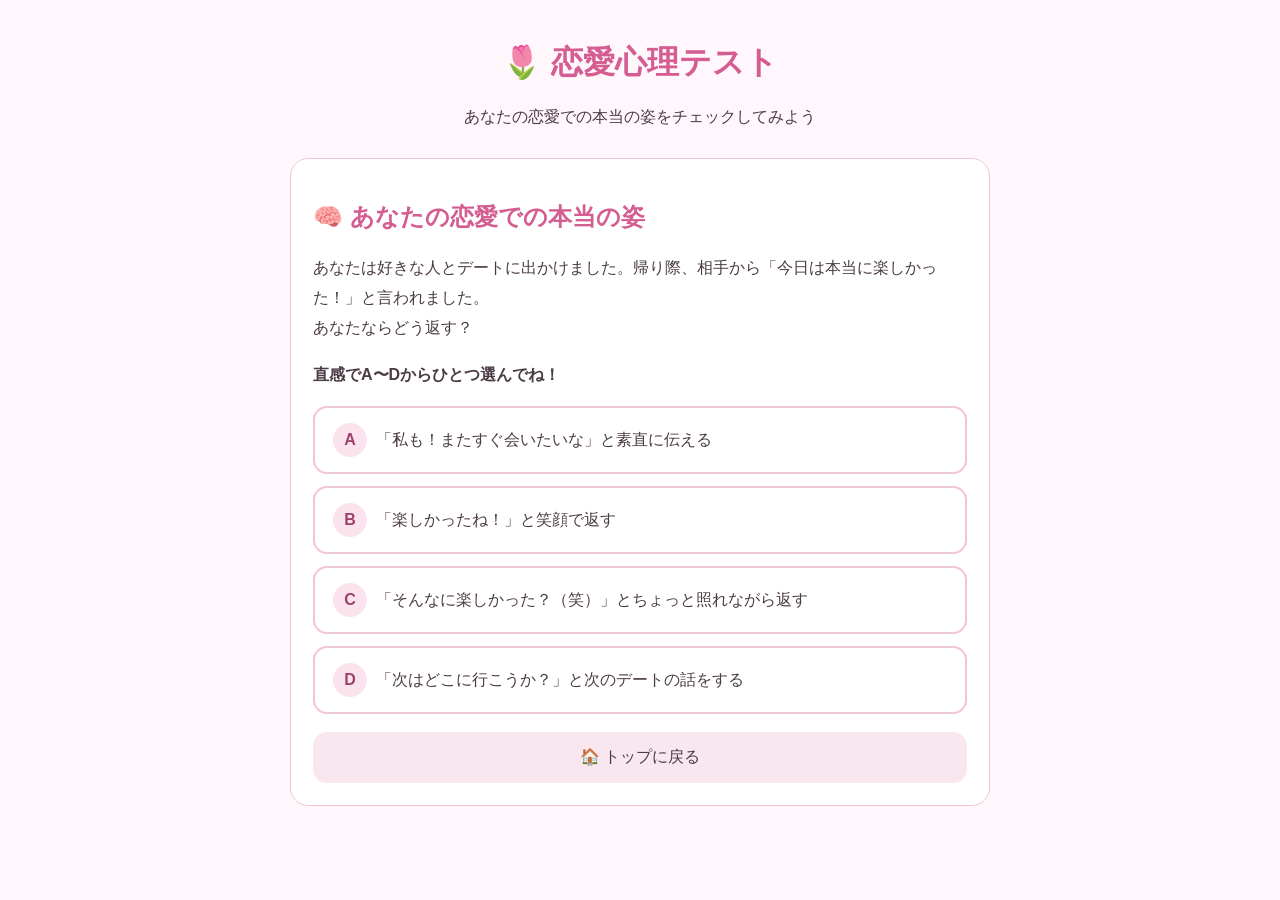
==== love.html @ 4a2bf88d "Add files via upload" ====
<!DOCTYPE html>
<html lang="ja">
<head>
  <meta charset="UTF-8">
  <meta name="viewport" content="width=device-width, initial-scale=1.0">
  <title>恋愛診断｜心理テストの森</title>
  <link rel="stylesheet" href="style.css">
  <style>
    .love-panel{background:#fff;border:1px solid #f0c5d8;border-radius:18px;padding:22px;margin:18px 0}
    .love-panel h2,.love-panel h3{color:#d45d91}
    .love-panel p{line-height:1.9}
    .love-choices{display:grid;gap:12px}
    .love-choices button{background:#fff;border:2px solid #f0c5d8;text-align:left;line-height:1.6}
    .love-letter{display:inline-grid;place-items:center;width:34px;height:34px;border-radius:50%;background:#fbe3ed;color:#9a426b;font-weight:bold;margin-right:9px}
    .love-result-section{padding:12px 0;border-bottom:1px solid #f5dce7}
    .love-result-section:last-child{border-bottom:0}
    .love-result-section h3{margin-bottom:5px}
    .love-buttons{display:grid;gap:10px;margin-top:18px}
    .love-note{font-size:13px;color:#8b7180;text-align:center}
  </style>
  <script src="love.js" defer></script>
</head>
<body>
  <main class="container">
    <header class="site-header">
      <h1>🌷 恋愛心理テスト</h1>
      <p>あなたの恋愛での本当の姿をチェックしてみよう</p>
    </header>

    <section id="love-question" class="love-panel">
      <h2>🧠 あなたの恋愛での本当の姿</h2>
      <p>あなたは好きな人とデートに出かけました。帰り際、相手から「今日は本当に楽しかった！」と言われました。<br>あなたならどう返す？</p>
      <p><strong>直感でA〜Dからひとつ選んでね！</strong></p>
      <div class="love-choices">
        <button data-answer="0"><span class="love-letter">A</span>「私も！またすぐ会いたいな」と素直に伝える</button>
        <button data-answer="1"><span class="love-letter">B</span>「楽しかったね！」と笑顔で返す</button>
        <button data-answer="2"><span class="love-letter">C</span>「そんなに楽しかった？（笑）」とちょっと照れながら返す</button>
        <button data-answer="3"><span class="love-letter">D</span>「次はどこに行こうか？」と次のデートの話をする</button>
      </div>
      <div class="love-buttons">
        <button class="back-button" id="love-home">🏠 トップに戻る</button>
      </div>
    </section>

    <section id="love-result" class="love-panel hidden">
      <p class="page-intro">💕 あなたの診断結果 💕</p>
      <h2 id="love-result-title"></h2>
      <div id="love-result-details"></div>
      <div class="love-buttons">
        <button id="love-share">LINEでシェア</button>
        <button id="love-retry">もう一度診断する</button>
        <button class="back-button" id="love-result-home">🏠 トップに戻る</button>
      </div>
      <p class="love-note">※心理テストは遊びとして気軽に楽しんでね。科学的な性格判定ではありません。</p>
    </section>
  </main>
</body>
</html>
---- style.css ----
* {
  box-sizing: border-box;
}

body {
  margin: 0;
  padding: 20px;
  font-family: sans-serif;
  background: #fff7fb;
  color: #4b3b45;
}

.container {
  max-width: 700px;
  margin: 0 auto;
}

.site-header {
  text-align: center;
  margin-bottom: 30px;
}

h1 {
  color: #d45d91;
}

.category-grid,
.answer-list,
.result-buttons,
.quiz-menu {
  display: grid;
  gap: 12px;
}

button {
  border: none;
  border-radius: 14px;
  padding: 15px 18px;
  font-size: 16px;
  cursor: pointer;
  background: #f4c9dc;
  color: #4b3b45;
  transition: opacity 0.2s, transform 0.2s;
}

button:hover {
  opacity: 0.85;
  transform: translateY(-2px);
}

.category-button {
  background: #f7d8e6;
}

.question {
  font-size: 18px;
  line-height: 1.7;
}

.answer-list button {
  background: white;
  border: 2px solid #f0c5d8;
  text-align: left;
}

#result-screen,
.result-card {
  text-align: center;
  background: white;
  padding: 24px;
  border-radius: 18px;
}

#result-title,
.result-card h3 {
  color: #d45d91;
}

#result-description,
#result-advice,
.result-card p {
  line-height: 1.8;
}

.hidden {
  display: none !important;
}

.page-panel {
  background: #fff;
  padding: 22px;
  border-radius: 18px;
  box-shadow: 0 3px 14px rgba(160, 90, 120, 0.07);
}

.page-intro {
  line-height: 1.8;
  text-align: center;
}

.quiz-menu button {
  background: #fff;
  border: 2px solid #f0c5d8;
  text-align: left;
  line-height: 1.5;
}

.quiz-menu button span {
  display: block;
  color: #9b7184;
  font-size: 13px;
  margin-top: 5px;
}

.detail-section {
  margin: 20px 0;
  text-align: left;
  line-height: 1.9;
}

.detail-section h4 {
  color: #c65387;
  margin-bottom: 5px;
}

.sub-buttons {
  display: grid;
  gap: 10px;
  margin-top: 22px;
}

.back-button {
  background: #f8e7ef;
}

.disclaimer {
  margin-top: 24px;
  color: #8b7781;
  font-size: 12px;
  line-height: 1.7;
  text-align: center;
}

@media (min-width: 600px) {
  .category-grid {
    grid-template-columns: 1fr 1fr;
  }

  .result-buttons,
  .sub-buttons {
    grid-template-columns: 1fr 1fr;
  }
}
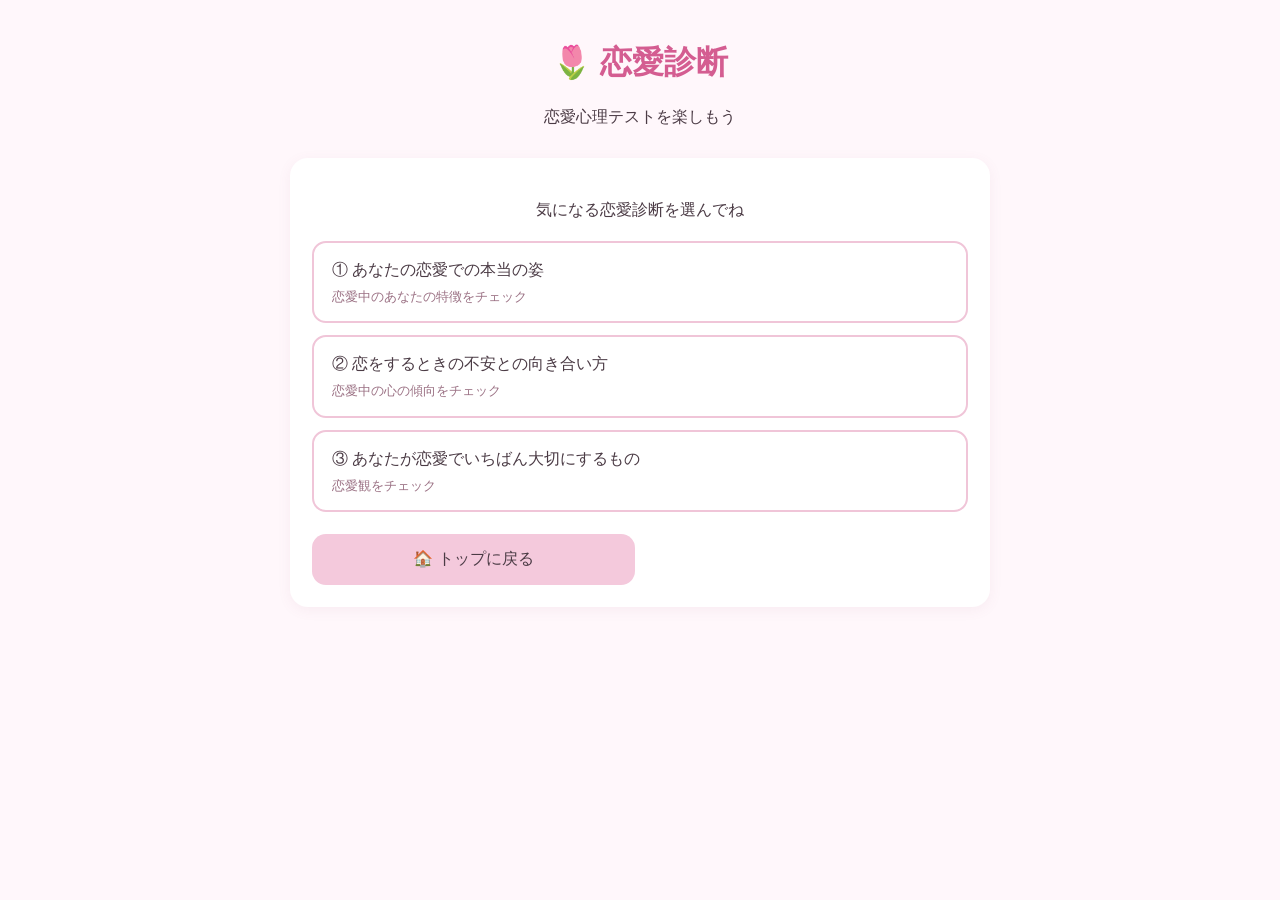
==== commit 32ed0dbb: "Update love.html" ====
--- a/love.html
+++ b/love.html
@@ -5,54 +5,104 @@
   <meta name="viewport" content="width=device-width, initial-scale=1.0">
   <title>恋愛診断｜心理テストの森</title>
   <link rel="stylesheet" href="style.css">
-  <style>
-    .love-panel{background:#fff;border:1px solid #f0c5d8;border-radius:18px;padding:22px;margin:18px 0}
-    .love-panel h2,.love-panel h3{color:#d45d91}
-    .love-panel p{line-height:1.9}
-    .love-choices{display:grid;gap:12px}
-    .love-choices button{background:#fff;border:2px solid #f0c5d8;text-align:left;line-height:1.6}
-    .love-letter{display:inline-grid;place-items:center;width:34px;height:34px;border-radius:50%;background:#fbe3ed;color:#9a426b;font-weight:bold;margin-right:9px}
-    .love-result-section{padding:12px 0;border-bottom:1px solid #f5dce7}
-    .love-result-section:last-child{border-bottom:0}
-    .love-result-section h3{margin-bottom:5px}
-    .love-buttons{display:grid;gap:10px;margin-top:18px}
-    .love-note{font-size:13px;color:#8b7180;text-align:center}
-  </style>
   <script src="love.js" defer></script>
 </head>
 <body>
-  <main class="container">
-    <header class="site-header">
-      <h1>🌷 恋愛心理テスト</h1>
-      <p>あなたの恋愛での本当の姿をチェックしてみよう</p>
-    </header>
 
-    <section id="love-question" class="love-panel">
-      <h2>🧠 あなたの恋愛での本当の姿</h2>
-      <p>あなたは好きな人とデートに出かけました。帰り際、相手から「今日は本当に楽しかった！」と言われました。<br>あなたならどう返す？</p>
-      <p><strong>直感でA〜Dからひとつ選んでね！</strong></p>
-      <div class="love-choices">
-        <button data-answer="0"><span class="love-letter">A</span>「私も！またすぐ会いたいな」と素直に伝える</button>
-        <button data-answer="1"><span class="love-letter">B</span>「楽しかったね！」と笑顔で返す</button>
-        <button data-answer="2"><span class="love-letter">C</span>「そんなに楽しかった？（笑）」とちょっと照れながら返す</button>
-        <button data-answer="3"><span class="love-letter">D</span>「次はどこに行こうか？」と次のデートの話をする</button>
-      </div>
-      <div class="love-buttons">
-        <button class="back-button" id="love-home">🏠 トップに戻る</button>
-      </div>
-    </section>
+<main class="container">
 
-    <section id="love-result" class="love-panel hidden">
-      <p class="page-intro">💕 あなたの診断結果 💕</p>
-      <h2 id="love-result-title"></h2>
-      <div id="love-result-details"></div>
-      <div class="love-buttons">
-        <button id="love-share">LINEでシェア</button>
-        <button id="love-retry">もう一度診断する</button>
-        <button class="back-button" id="love-result-home">🏠 トップに戻る</button>
-      </div>
-      <p class="love-note">※心理テストは遊びとして気軽に楽しんでね。科学的な性格判定ではありません。</p>
-    </section>
-  </main>
+  <header class="site-header">
+    <h1>🌷 恋愛診断</h1>
+    <p>恋愛心理テストを楽しもう</p>
+  </header>
+
+  <!-- 診断一覧 -->
+  <section id="love-menu" class="page-panel">
+
+    <p class="page-intro">
+      気になる恋愛診断を選んでね
+    </p>
+
+    <div class="quiz-menu">
+
+      <button data-quiz="0">
+        ① あなたの恋愛での本当の姿
+        <span>恋愛中のあなたの特徴をチェック</span>
+      </button>
+
+      <button data-quiz="1">
+        ② 恋をするときの不安との向き合い方
+        <span>恋愛中の心の傾向をチェック</span>
+      </button>
+
+      <button data-quiz="2">
+        ③ あなたが恋愛でいちばん大切にするもの
+        <span>恋愛観をチェック</span>
+      </button>
+
+    </div>
+
+    <div class="sub-buttons">
+      <button id="love-home">
+        🏠 トップに戻る
+      </button>
+    </div>
+
+  </section>
+
+  <!-- 問題画面 -->
+  <section id="love-question" class="page-panel hidden">
+
+    <p id="love-quiz-number" class="page-intro"></p>
+
+    <h2 id="love-question-title"></h2>
+
+    <p id="love-question-text" class="question"></p>
+
+    <div id="love-choices" class="answer-list"></div>
+
+    <div class="sub-buttons">
+      <button id="love-menu-back">
+        診断メニューに戻る
+      </button>
+    </div>
+
+  </section>
+
+  <!-- 結果画面 -->
+  <section id="love-result" class="page-panel hidden">
+
+    <p class="page-intro">
+      💕 あなたの診断結果 💕
+    </p>
+
+    <h2 id="love-result-title"></h2>
+
+    <div id="love-result-details"></div>
+
+    <div class="sub-buttons">
+
+      <button id="love-share">
+        LINEでシェア
+      </button>
+
+      <button id="love-retry">
+        もう一度診断する
+      </button>
+
+      <button id="love-result-menu">
+        診断メニューに戻る
+      </button>
+
+      <button id="love-result-home">
+        🏠 トップに戻る
+      </button>
+
+    </div>
+
+  </section>
+
+</main>
+
 </body>
 </html>
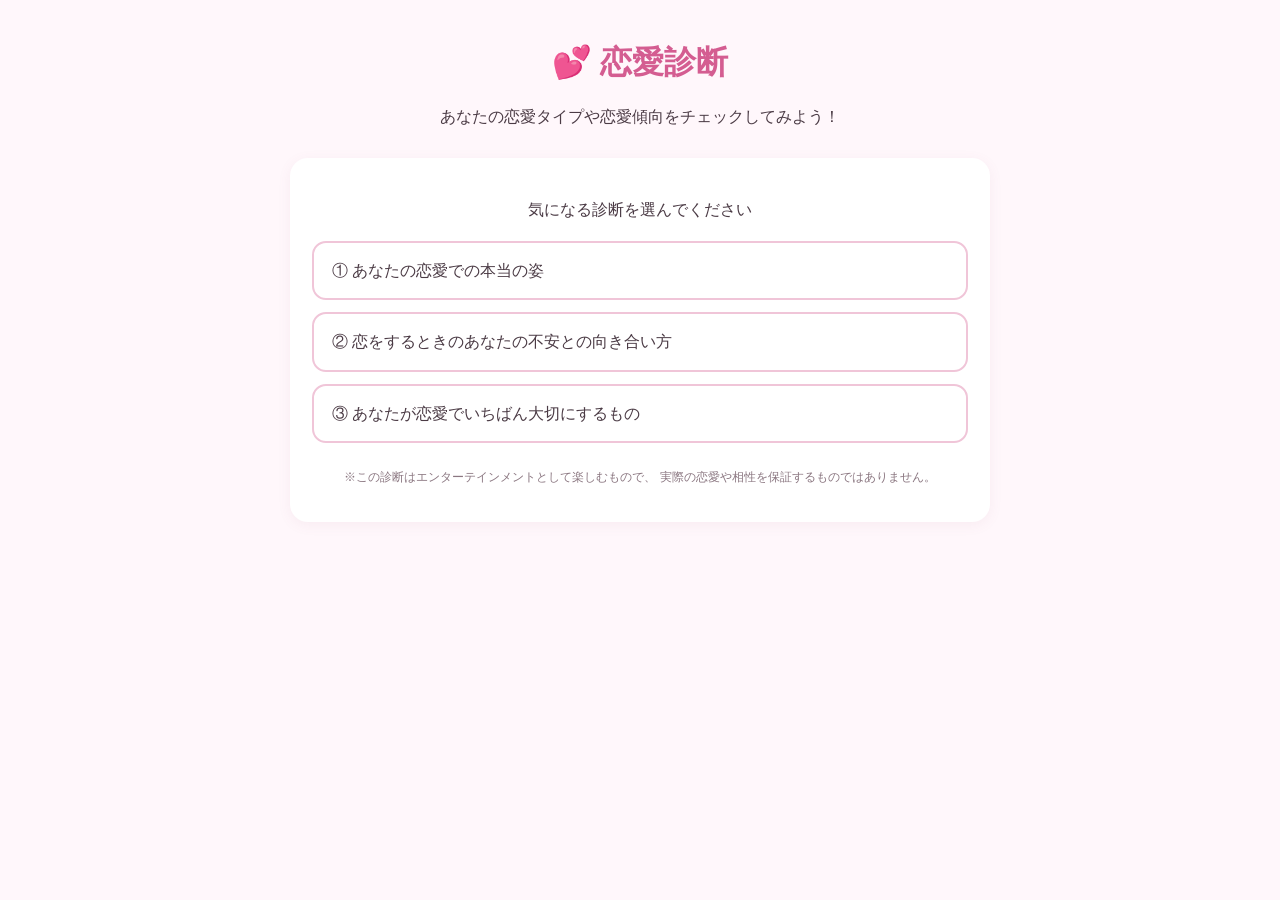
==== commit 4725cadc: "Update love.html" ====
--- a/love.html
+++ b/love.html
@@ -2,103 +2,110 @@
 <html lang="ja">
 <head>
   <meta charset="UTF-8">
-  <meta name="viewport" content="width=device-width, initial-scale=1.0">
+  <meta name="viewport"
+        content="width=device-width, initial-scale=1.0">
+
   <title>恋愛診断｜心理テストの森</title>
+
   <link rel="stylesheet" href="style.css">
-  <script src="love.js" defer></script>
+
+  <script src="love-data.js"></script>
+  <script src="app.js" defer></script>
 </head>
+
 <body>
 
 <main class="container">
 
   <header class="site-header">
-    <h1>🌷 恋愛診断</h1>
-    <p>恋愛心理テストを楽しもう</p>
+    <h1>💕 恋愛診断</h1>
+    <p>
+      あなたの恋愛タイプや恋愛傾向をチェックしてみよう！
+    </p>
   </header>
 
   <!-- 診断一覧 -->
-  <section id="love-menu" class="page-panel">
+  <section id="menu-screen"
+           class="page-panel">
 
     <p class="page-intro">
-      気になる恋愛診断を選んでね
+      気になる診断を選んでください
     </p>
 
-    <div class="quiz-menu">
-
-      <button data-quiz="0">
-        ① あなたの恋愛での本当の姿
-        <span>恋愛中のあなたの特徴をチェック</span>
-      </button>
-
-      <button data-quiz="1">
-        ② 恋をするときの不安との向き合い方
-        <span>恋愛中の心の傾向をチェック</span>
-      </button>
-
-      <button data-quiz="2">
-        ③ あなたが恋愛でいちばん大切にするもの
-        <span>恋愛観をチェック</span>
-      </button>
-
+    <div id="quiz-menu"
+         class="quiz-menu">
     </div>
 
-    <div class="sub-buttons">
-      <button id="love-home">
-        🏠 トップに戻る
-      </button>
-    </div>
+    <p class="disclaimer">
+      ※この診断はエンターテインメントとして楽しむもので、
+      実際の恋愛や相性を保証するものではありません。
+    </p>
 
   </section>
 
   <!-- 問題画面 -->
-  <section id="love-question" class="page-panel hidden">
+  <section id="question-screen"
+           class="page-panel hidden">
 
-    <p id="love-quiz-number" class="page-intro"></p>
+    <p id="quiz-number"></p>
 
-    <h2 id="love-question-title"></h2>
+    <h2 id="question-title"></h2>
 
-    <p id="love-question-text" class="question"></p>
+    <p id="question-text"
+       class="question"></p>
 
-    <div id="love-choices" class="answer-list"></div>
+    <div id="answer-list"
+         class="answer-list"></div>
 
     <div class="sub-buttons">
-      <button id="love-menu-back">
+
+      <button id="back-to-menu"
+              class="back-button">
         診断メニューに戻る
       </button>
+
     </div>
 
   </section>
 
   <!-- 結果画面 -->
-  <section id="love-result" class="page-panel hidden">
+  <section id="result-screen"
+           class="page-panel hidden">
 
     <p class="page-intro">
       💕 あなたの診断結果 💕
     </p>
 
-    <h2 id="love-result-title"></h2>
+    <h2 id="result-title"></h2>
 
-    <div id="love-result-details"></div>
+    <div id="result-details"></div>
 
     <div class="sub-buttons">
 
-      <button id="love-share">
+      <button id="share-button">
         LINEでシェア
       </button>
 
-      <button id="love-retry">
+      <button id="retry-button">
         もう一度診断する
       </button>
 
-      <button id="love-result-menu">
+      <button id="result-menu-button"
+              class="back-button">
         診断メニューに戻る
       </button>
 
-      <button id="love-result-home">
+      <button id="result-home-button"
+              class="back-button">
         🏠 トップに戻る
       </button>
 
     </div>
+
+    <p class="disclaimer">
+      ※この診断はエンターテインメントとして楽しむもので、
+      実際の恋愛や相性を保証するものではありません。
+    </p>
 
   </section>
 
--- a/style.css
+++ b/style.css
@@ -15,72 +15,18 @@
   margin: 0 auto;
 }
 
+/* ヘッダー */
+
 .site-header {
   text-align: center;
   margin-bottom: 30px;
 }
 
-h1 {
+.site-header h1 {
   color: #d45d91;
 }
 
-.category-grid,
-.answer-list,
-.result-buttons,
-.quiz-menu {
-  display: grid;
-  gap: 12px;
-}
-
-button {
-  border: none;
-  border-radius: 14px;
-  padding: 15px 18px;
-  font-size: 16px;
-  cursor: pointer;
-  background: #f4c9dc;
-  color: #4b3b45;
-  transition: opacity 0.2s, transform 0.2s;
-}
-
-button:hover {
-  opacity: 0.85;
-  transform: translateY(-2px);
-}
-
-.category-button {
-  background: #f7d8e6;
-}
-
-.question {
-  font-size: 18px;
-  line-height: 1.7;
-}
-
-.answer-list button {
-  background: white;
-  border: 2px solid #f0c5d8;
-  text-align: left;
-}
-
-#result-screen,
-.result-card {
-  text-align: center;
-  background: white;
-  padding: 24px;
-  border-radius: 18px;
-}
-
-#result-title,
-.result-card h3 {
-  color: #d45d91;
-}
-
-#result-description,
-#result-advice,
-.result-card p {
-  line-height: 1.8;
-}
+/* 共通 */
 
 .hidden {
   display: none !important;
@@ -93,35 +39,117 @@
   box-shadow: 0 3px 14px rgba(160, 90, 120, 0.07);
 }
 
-.page-intro {
-  line-height: 1.8;
-  text-align: center;
+/* ボタン */
+
+button {
+  border: none;
+  border-radius: 14px;
+  padding: 15px 18px;
+  font-size: 16px;
+  cursor: pointer;
+  background: #f4c9dc;
+  color: #4b3b45;
+  transition: opacity .2s, transform .2s;
+}
+
+button:hover {
+  opacity: .9;
+  transform: translateY(-2px);
+}
+
+.back-button {
+  background: #f8e7ef;
+}
+
+/* トップページ */
+
+.category-grid {
+  display: grid;
+  gap: 12px;
+}
+
+.category-button {
+  background: #f7d8e6;
+}
+
+/* 診断一覧 */
+
+.quiz-menu {
+  display: grid;
+  gap: 12px;
 }
 
 .quiz-menu button {
   background: #fff;
   border: 2px solid #f0c5d8;
   text-align: left;
-  line-height: 1.5;
+  line-height: 1.6;
 }
 
 .quiz-menu button span {
   display: block;
+  margin-top: 5px;
   color: #9b7184;
   font-size: 13px;
-  margin-top: 5px;
+}
+
+/* 問題画面 */
+
+#quiz-number {
+  color: #9b7184;
+  font-size: 14px;
+  margin-bottom: 10px;
+}
+
+.question {
+  font-size: 18px;
+  line-height: 1.8;
+  margin-bottom: 22px;
+}
+
+.answer-list {
+  display: grid;
+  gap: 12px;
+}
+
+.answer-list button {
+  width: 100%;
+  background: #fff;
+  border: 2px solid #f0c5d8;
+  text-align: left;
+  line-height: 1.7;
+}
+
+/* 結果画面 */
+
+#result-screen {
+  text-align: center;
+}
+
+#result-title {
+  color: #d45d91;
+  margin-bottom: 20px;
+}
+
+#result-details {
+  text-align: left;
 }
 
 .detail-section {
   margin: 20px 0;
-  text-align: left;
   line-height: 1.9;
 }
 
 .detail-section h4 {
   color: #c65387;
-  margin-bottom: 5px;
+  margin-bottom: 6px;
 }
+
+.detail-section p {
+  margin-top: 0;
+}
+
+/* ボタン群 */
 
 .sub-buttons {
   display: grid;
@@ -129,8 +157,11 @@
   margin-top: 22px;
 }
 
-.back-button {
-  background: #f8e7ef;
+/* 補足 */
+
+.page-intro {
+  line-height: 1.8;
+  text-align: center;
 }
 
 .disclaimer {
@@ -141,13 +172,16 @@
   text-align: center;
 }
 
+/* PC */
+
 @media (min-width: 600px) {
+
   .category-grid {
     grid-template-columns: 1fr 1fr;
   }
 
-  .result-buttons,
   .sub-buttons {
     grid-template-columns: 1fr 1fr;
   }
+
 }
